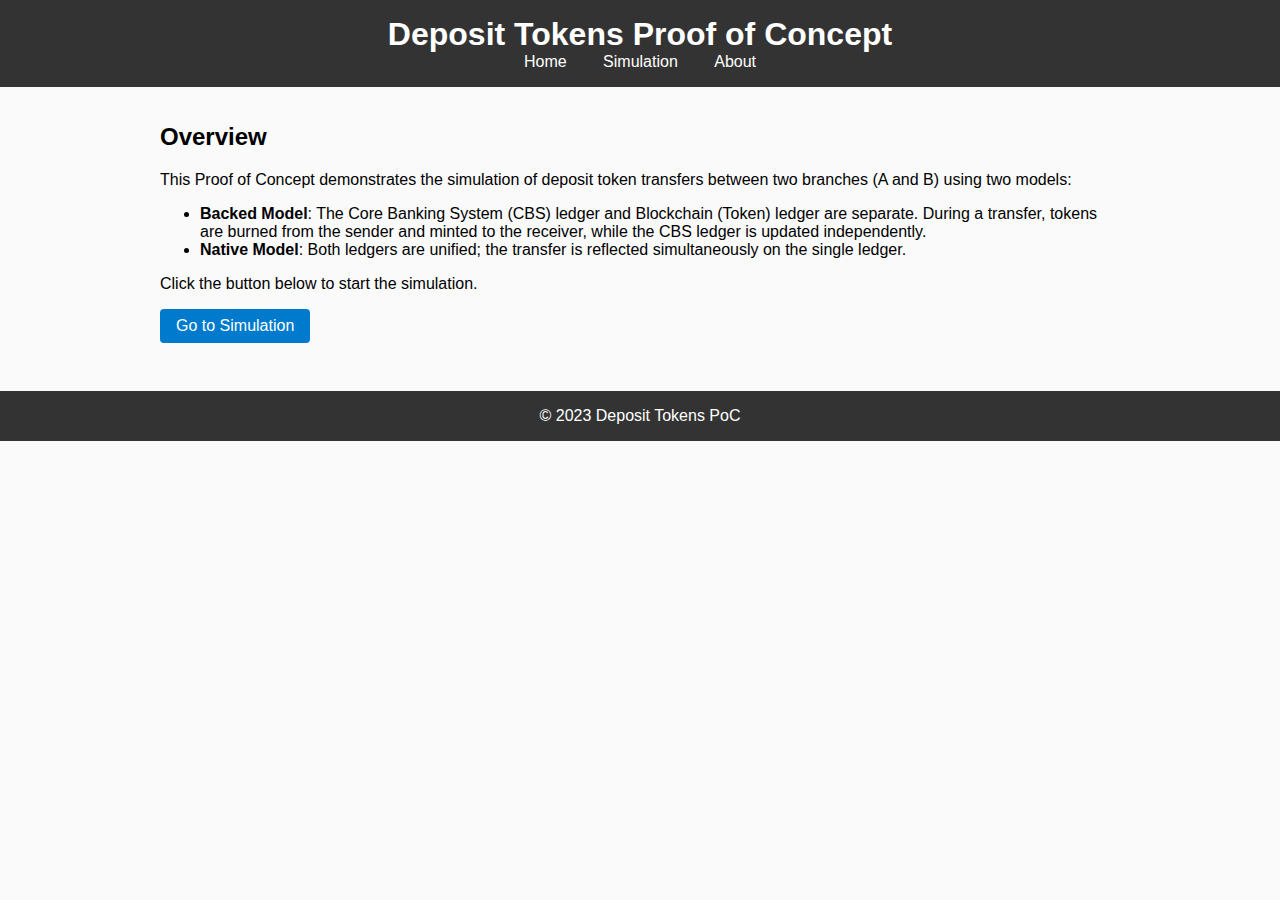
==== index.html @ 0610319a "Initial commit" ====
<!DOCTYPE html>
<html lang="en">
<head>
  <meta charset="UTF-8">
  <meta name="viewport" content="width=device-width, initial-scale=1.0">
  <title>Deposit Tokens PoC</title>
  <link rel="stylesheet" href="css/style.css">
</head>
<body>
  <header>
    <h1>Deposit Tokens Proof of Concept</h1>
    <nav>
      <a href="index.html">Home</a>
      <a href="simulation.html">Simulation</a>
      <a href="about.html">About</a>
    </nav>
  </header>
  <main>
    <section>
      <h2>Overview</h2>
      <p>This Proof of Concept demonstrates the simulation of deposit token transfers between two branches (A and B) using two models:</p>
      <ul>
        <li><strong>Backed Model</strong>: The Core Banking System (CBS) ledger and Blockchain (Token) ledger are separate. During a transfer, tokens are burned from the sender and minted to the receiver, while the CBS ledger is updated independently.</li>
        <li><strong>Native Model</strong>: Both ledgers are unified; the transfer is reflected simultaneously on the single ledger.</li>
      </ul>
      <p>Click the button below to start the simulation.</p>
      <a class="button" href="simulation.html">Go to Simulation</a>
    </section>
  </main>
  <footer>
    <p>&copy; 2023 Deposit Tokens PoC</p>
  </footer>
</body>
</html>
---- css/style.css ----
/* css/style.css */

body {
    font-family: Arial, sans-serif;
    margin: 0;
    padding: 0;
    background-color: #fafafa;
  }
  
  header, footer {
    background-color: #333;
    color: #fff;
    padding: 1rem;
    text-align: center;
  }
  
  header h1, footer p {
    margin: 0;
  }
  
  nav a {
    color: #fff;
    margin: 0 1rem;
    text-decoration: none;
  }
  
  main {
    padding: 1rem;
    max-width: 960px;
    margin: 0 auto;
  }
  
  section {
    margin-bottom: 2rem;
  }
  
  /* シミュレーションパネル */
  #simulation-panel {
    display: flex;
    flex-wrap: wrap;
    justify-content: space-between;
    gap: 1rem;
  }
  
  .ledger {
    flex: 1 1 45%;
    border: 1px solid #ccc;
    background-color: #fff;
    padding: 1rem;
    box-shadow: 0 2px 4px rgba(0,0,0,0.1);
  }
  
  /* 操作パネル */
  #controls {
    display: flex;
    align-items: center;
    gap: 1rem;
  }
  
  #controls input[type="number"] {
    width: 100px;
    padding: 0.5rem;
  }
  
  button {
    padding: 0.5rem 1rem;
    cursor: pointer;
  }
  
  /* ログ表示 */
  #log {
    border-top: 1px solid #ccc;
    padding-top: 1rem;
  }
  
  #log-list {
    list-style: none;
    padding: 0;
  }
  
  /* リンクボタン */
  a.button {
    display: inline-block;
    padding: 0.5rem 1rem;
    background-color: #007acc;
    color: #fff;
    text-decoration: none;
    border-radius: 4px;
  }
  
  a.button:hover {
    background-color: #005fa3;
  }
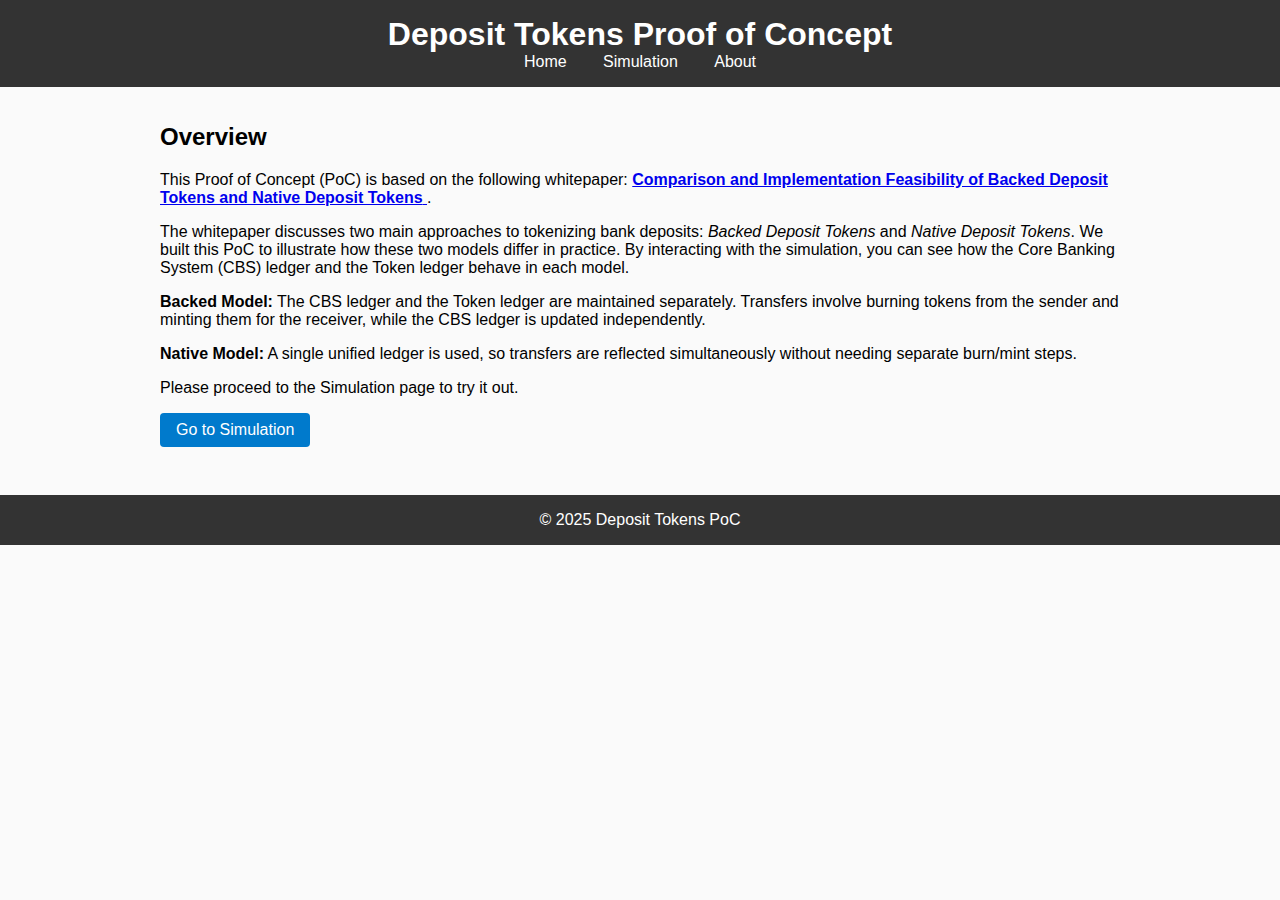
==== commit 5c86aca1: "2nd commit" ====
--- a/index.html
+++ b/index.html
@@ -2,8 +2,9 @@
 <html lang="en">
 <head>
   <meta charset="UTF-8">
+  <meta name="description" content="Deposit Tokens PoC - Home">
   <meta name="viewport" content="width=device-width, initial-scale=1.0">
-  <title>Deposit Tokens PoC</title>
+  <title>Deposit Tokens PoC - Home</title>
   <link rel="stylesheet" href="css/style.css">
 </head>
 <body>
@@ -15,20 +16,41 @@
       <a href="about.html">About</a>
     </nav>
   </header>
+
   <main>
     <section>
       <h2>Overview</h2>
-      <p>This Proof of Concept demonstrates the simulation of deposit token transfers between two branches (A and B) using two models:</p>
-      <ul>
-        <li><strong>Backed Model</strong>: The Core Banking System (CBS) ledger and Blockchain (Token) ledger are separate. During a transfer, tokens are burned from the sender and minted to the receiver, while the CBS ledger is updated independently.</li>
-        <li><strong>Native Model</strong>: Both ledgers are unified; the transfer is reflected simultaneously on the single ledger.</li>
-      </ul>
-      <p>Click the button below to start the simulation.</p>
+      <p>
+        This Proof of Concept (PoC) is based on the following whitepaper:
+        <a href="https://shuhei-yamauchi.github.io/deposit-tokens-comparison/" target="_blank">
+          <strong>Comparison and Implementation Feasibility of Backed Deposit Tokens and Native Deposit Tokens</strong>
+        </a>.
+      </p>
+      <p>
+        The whitepaper discusses two main approaches to tokenizing bank deposits:
+        <em>Backed Deposit Tokens</em> and <em>Native Deposit Tokens</em>.
+        We built this PoC to illustrate how these two models differ in practice.
+        By interacting with the simulation, you can see how the Core Banking System (CBS) ledger
+        and the Token ledger behave in each model.
+      </p>
+      <p>
+        <strong>Backed Model:</strong> The CBS ledger and the Token ledger are maintained separately.
+        Transfers involve burning tokens from the sender and minting them for the receiver,
+        while the CBS ledger is updated independently.
+      </p>
+      <p>
+        <strong>Native Model:</strong> A single unified ledger is used, so transfers are reflected
+        simultaneously without needing separate burn/mint steps.
+      </p>
+      <p>
+        Please proceed to the Simulation page to try it out.
+      </p>
       <a class="button" href="simulation.html">Go to Simulation</a>
     </section>
   </main>
+
   <footer>
-    <p>&copy; 2023 Deposit Tokens PoC</p>
+    <p>&copy; 2025 Deposit Tokens PoC</p>
   </footer>
 </body>
 </html>
--- a/css/style.css
+++ b/css/style.css
@@ -1,94 +1,92 @@
 /* css/style.css */
 
 body {
-    font-family: Arial, sans-serif;
-    margin: 0;
-    padding: 0;
-    background-color: #fafafa;
-  }
-  
-  header, footer {
-    background-color: #333;
-    color: #fff;
-    padding: 1rem;
-    text-align: center;
-  }
-  
-  header h1, footer p {
-    margin: 0;
-  }
-  
-  nav a {
-    color: #fff;
-    margin: 0 1rem;
-    text-decoration: none;
-  }
-  
-  main {
-    padding: 1rem;
-    max-width: 960px;
-    margin: 0 auto;
-  }
-  
-  section {
-    margin-bottom: 2rem;
-  }
-  
-  /* シミュレーションパネル */
-  #simulation-panel {
-    display: flex;
-    flex-wrap: wrap;
-    justify-content: space-between;
-    gap: 1rem;
-  }
-  
-  .ledger {
-    flex: 1 1 45%;
-    border: 1px solid #ccc;
-    background-color: #fff;
-    padding: 1rem;
-    box-shadow: 0 2px 4px rgba(0,0,0,0.1);
-  }
-  
-  /* 操作パネル */
-  #controls {
-    display: flex;
-    align-items: center;
-    gap: 1rem;
-  }
-  
-  #controls input[type="number"] {
-    width: 100px;
-    padding: 0.5rem;
-  }
-  
-  button {
-    padding: 0.5rem 1rem;
-    cursor: pointer;
-  }
-  
-  /* ログ表示 */
-  #log {
-    border-top: 1px solid #ccc;
-    padding-top: 1rem;
-  }
-  
-  #log-list {
-    list-style: none;
-    padding: 0;
-  }
-  
-  /* リンクボタン */
-  a.button {
-    display: inline-block;
-    padding: 0.5rem 1rem;
-    background-color: #007acc;
-    color: #fff;
-    text-decoration: none;
-    border-radius: 4px;
-  }
-  
-  a.button:hover {
-    background-color: #005fa3;
-  }
-  +  font-family: Arial, sans-serif;
+  margin: 0;
+  padding: 0;
+  background-color: #fafafa;
+}
+
+header, footer {
+  background-color: #333;
+  color: #fff;
+  padding: 1rem;
+  text-align: center;
+}
+
+header h1, footer p {
+  margin: 0;
+}
+
+nav a {
+  color: #fff;
+  margin: 0 1rem;
+  text-decoration: none;
+}
+
+main {
+  padding: 1rem;
+  max-width: 960px;
+  margin: 0 auto;
+}
+
+section {
+  margin-bottom: 2rem;
+}
+
+.button {
+  display: inline-block;
+  padding: 0.5rem 1rem;
+  background-color: #007acc;
+  color: #fff;
+  text-decoration: none;
+  border-radius: 4px;
+}
+
+.button:hover {
+  background-color: #005fa3;
+}
+
+/* シミュレーションパネル */
+#simulation-panel {
+  display: flex;
+  flex-wrap: wrap;
+  justify-content: space-between;
+  gap: 1rem;
+}
+
+.ledger {
+  flex: 1 1 45%;
+  border: 1px solid #ccc;
+  background-color: #fff;
+  padding: 1rem;
+  box-shadow: 0 2px 4px rgba(0,0,0,0.1);
+}
+
+/* 操作パネル */
+#controls {
+  display: flex;
+  align-items: center;
+  gap: 1rem;
+}
+
+#controls input[type="number"] {
+  width: 100px;
+  padding: 0.5rem;
+}
+
+button {
+  padding: 0.5rem 1rem;
+  cursor: pointer;
+}
+
+/* ログ表示 */
+#log {
+  border-top: 1px solid #ccc;
+  padding-top: 1rem;
+}
+
+#log-list {
+  list-style: none;
+  padding: 0;
+}
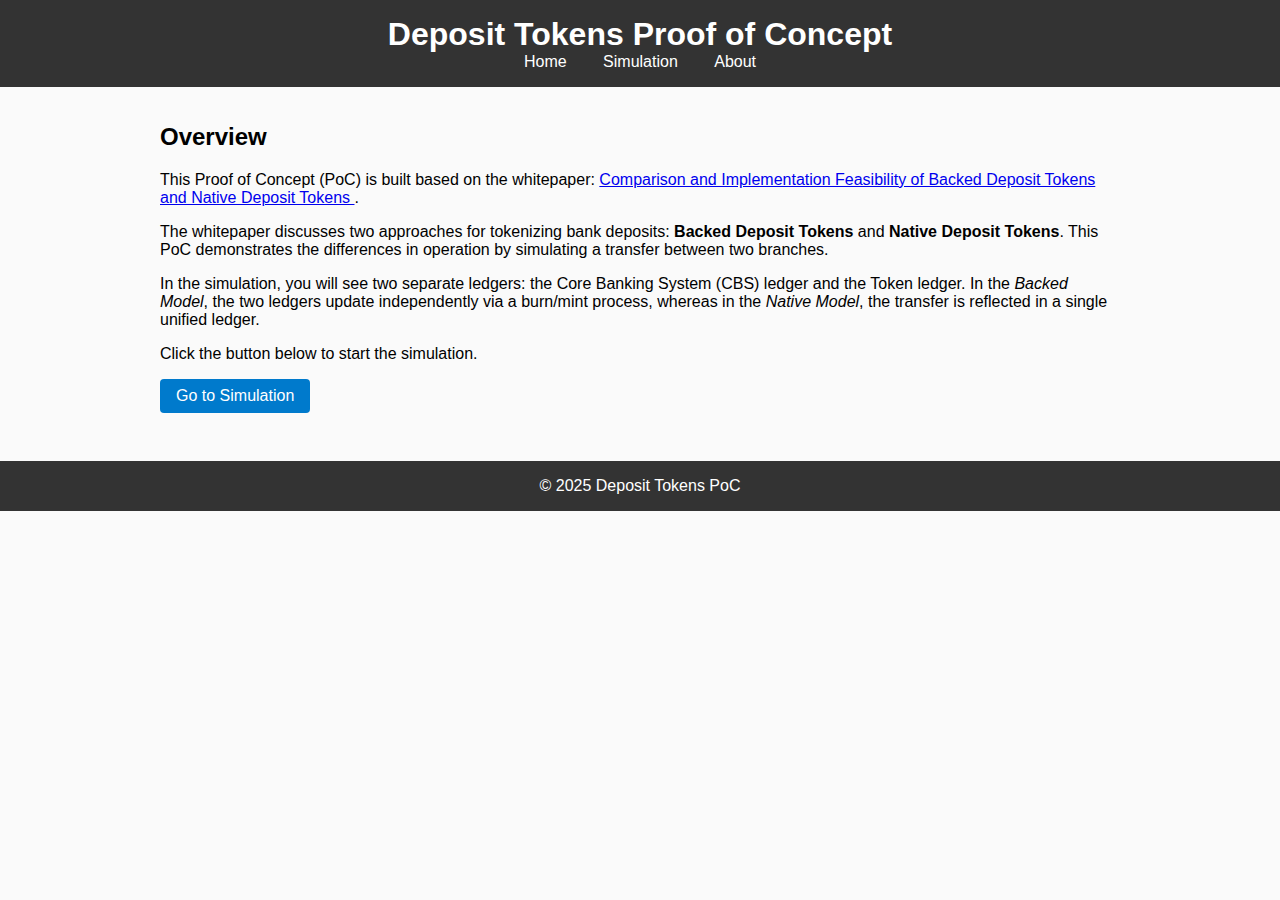
==== commit 0779c168: "add simulation commit" ====
--- a/index.html
+++ b/index.html
@@ -21,29 +21,24 @@
     <section>
       <h2>Overview</h2>
       <p>
-        This Proof of Concept (PoC) is based on the following whitepaper:
+        This Proof of Concept (PoC) is built based on the whitepaper:
         <a href="https://shuhei-yamauchi.github.io/deposit-tokens-comparison/" target="_blank">
-          <strong>Comparison and Implementation Feasibility of Backed Deposit Tokens and Native Deposit Tokens</strong>
+          Comparison and Implementation Feasibility of Backed Deposit Tokens and Native Deposit Tokens
         </a>.
       </p>
       <p>
-        The whitepaper discusses two main approaches to tokenizing bank deposits:
-        <em>Backed Deposit Tokens</em> and <em>Native Deposit Tokens</em>.
-        We built this PoC to illustrate how these two models differ in practice.
-        By interacting with the simulation, you can see how the Core Banking System (CBS) ledger
-        and the Token ledger behave in each model.
+        The whitepaper discusses two approaches for tokenizing bank deposits:
+        <strong>Backed Deposit Tokens</strong> and <strong>Native Deposit Tokens</strong>.
+        This PoC demonstrates the differences in operation by simulating a transfer between two branches.
       </p>
       <p>
-        <strong>Backed Model:</strong> The CBS ledger and the Token ledger are maintained separately.
-        Transfers involve burning tokens from the sender and minting them for the receiver,
-        while the CBS ledger is updated independently.
+        In the simulation, you will see two separate ledgers:
+        the Core Banking System (CBS) ledger and the Token ledger.
+        In the <em>Backed Model</em>, the two ledgers update independently via a burn/mint process,
+        whereas in the <em>Native Model</em>, the transfer is reflected in a single unified ledger.
       </p>
       <p>
-        <strong>Native Model:</strong> A single unified ledger is used, so transfers are reflected
-        simultaneously without needing separate burn/mint steps.
-      </p>
-      <p>
-        Please proceed to the Simulation page to try it out.
+        Click the button below to start the simulation.
       </p>
       <a class="button" href="simulation.html">Go to Simulation</a>
     </section>
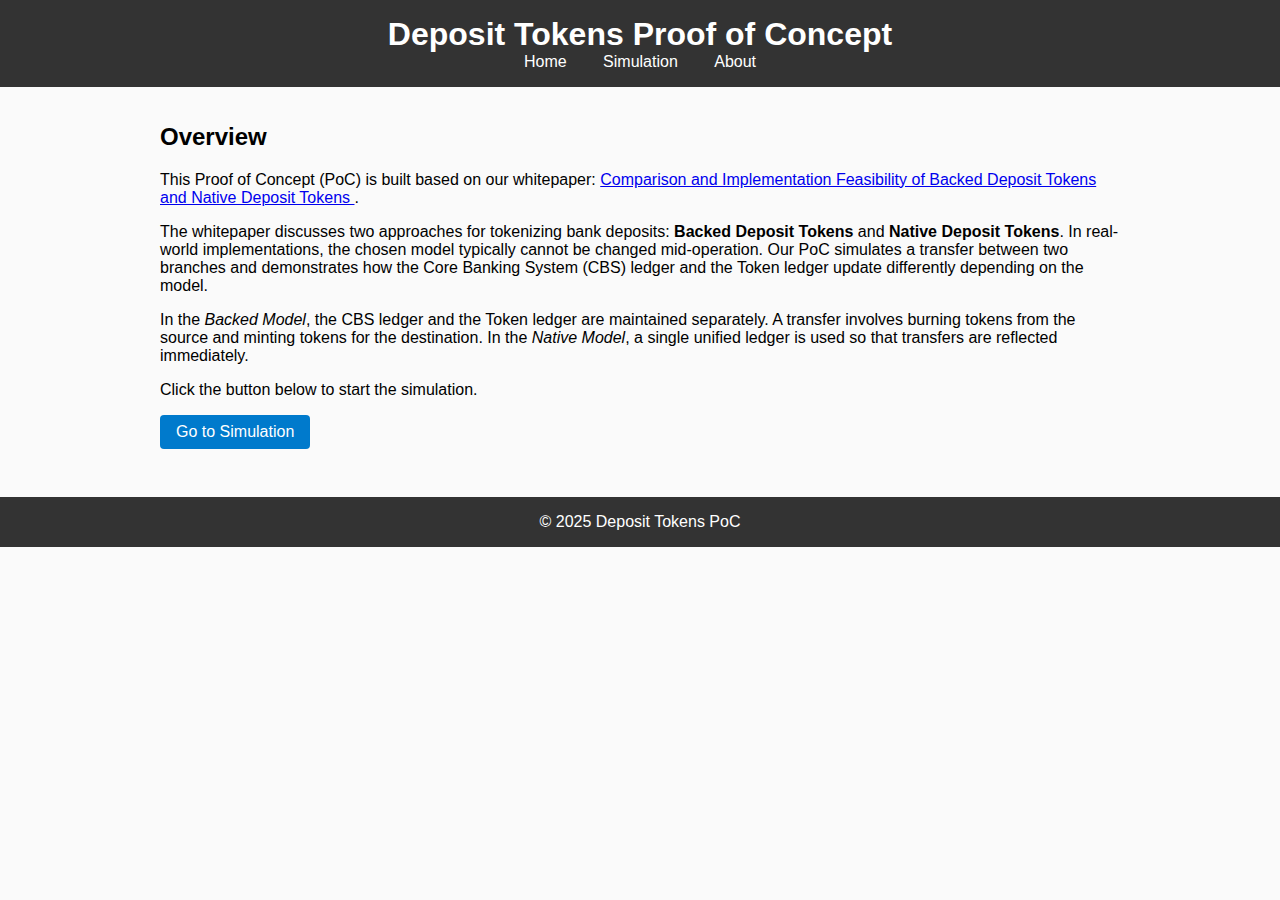
==== commit b528c68a: "add simulation commit" ====
--- a/index.html
+++ b/index.html
@@ -21,7 +21,7 @@
     <section>
       <h2>Overview</h2>
       <p>
-        This Proof of Concept (PoC) is built based on the whitepaper:
+        This Proof of Concept (PoC) is built based on our whitepaper:
         <a href="https://shuhei-yamauchi.github.io/deposit-tokens-comparison/" target="_blank">
           Comparison and Implementation Feasibility of Backed Deposit Tokens and Native Deposit Tokens
         </a>.
@@ -29,13 +29,14 @@
       <p>
         The whitepaper discusses two approaches for tokenizing bank deposits:
         <strong>Backed Deposit Tokens</strong> and <strong>Native Deposit Tokens</strong>.
-        This PoC demonstrates the differences in operation by simulating a transfer between two branches.
+        In real-world implementations, the chosen model typically cannot be changed mid-operation.
+        Our PoC simulates a transfer between two branches and demonstrates how the Core Banking System (CBS)
+        ledger and the Token ledger update differently depending on the model.
       </p>
       <p>
-        In the simulation, you will see two separate ledgers:
-        the Core Banking System (CBS) ledger and the Token ledger.
-        In the <em>Backed Model</em>, the two ledgers update independently via a burn/mint process,
-        whereas in the <em>Native Model</em>, the transfer is reflected in a single unified ledger.
+        In the <em>Backed Model</em>, the CBS ledger and the Token ledger are maintained separately.
+        A transfer involves burning tokens from the source and minting tokens for the destination.
+        In the <em>Native Model</em>, a single unified ledger is used so that transfers are reflected immediately.
       </p>
       <p>
         Click the button below to start the simulation.
